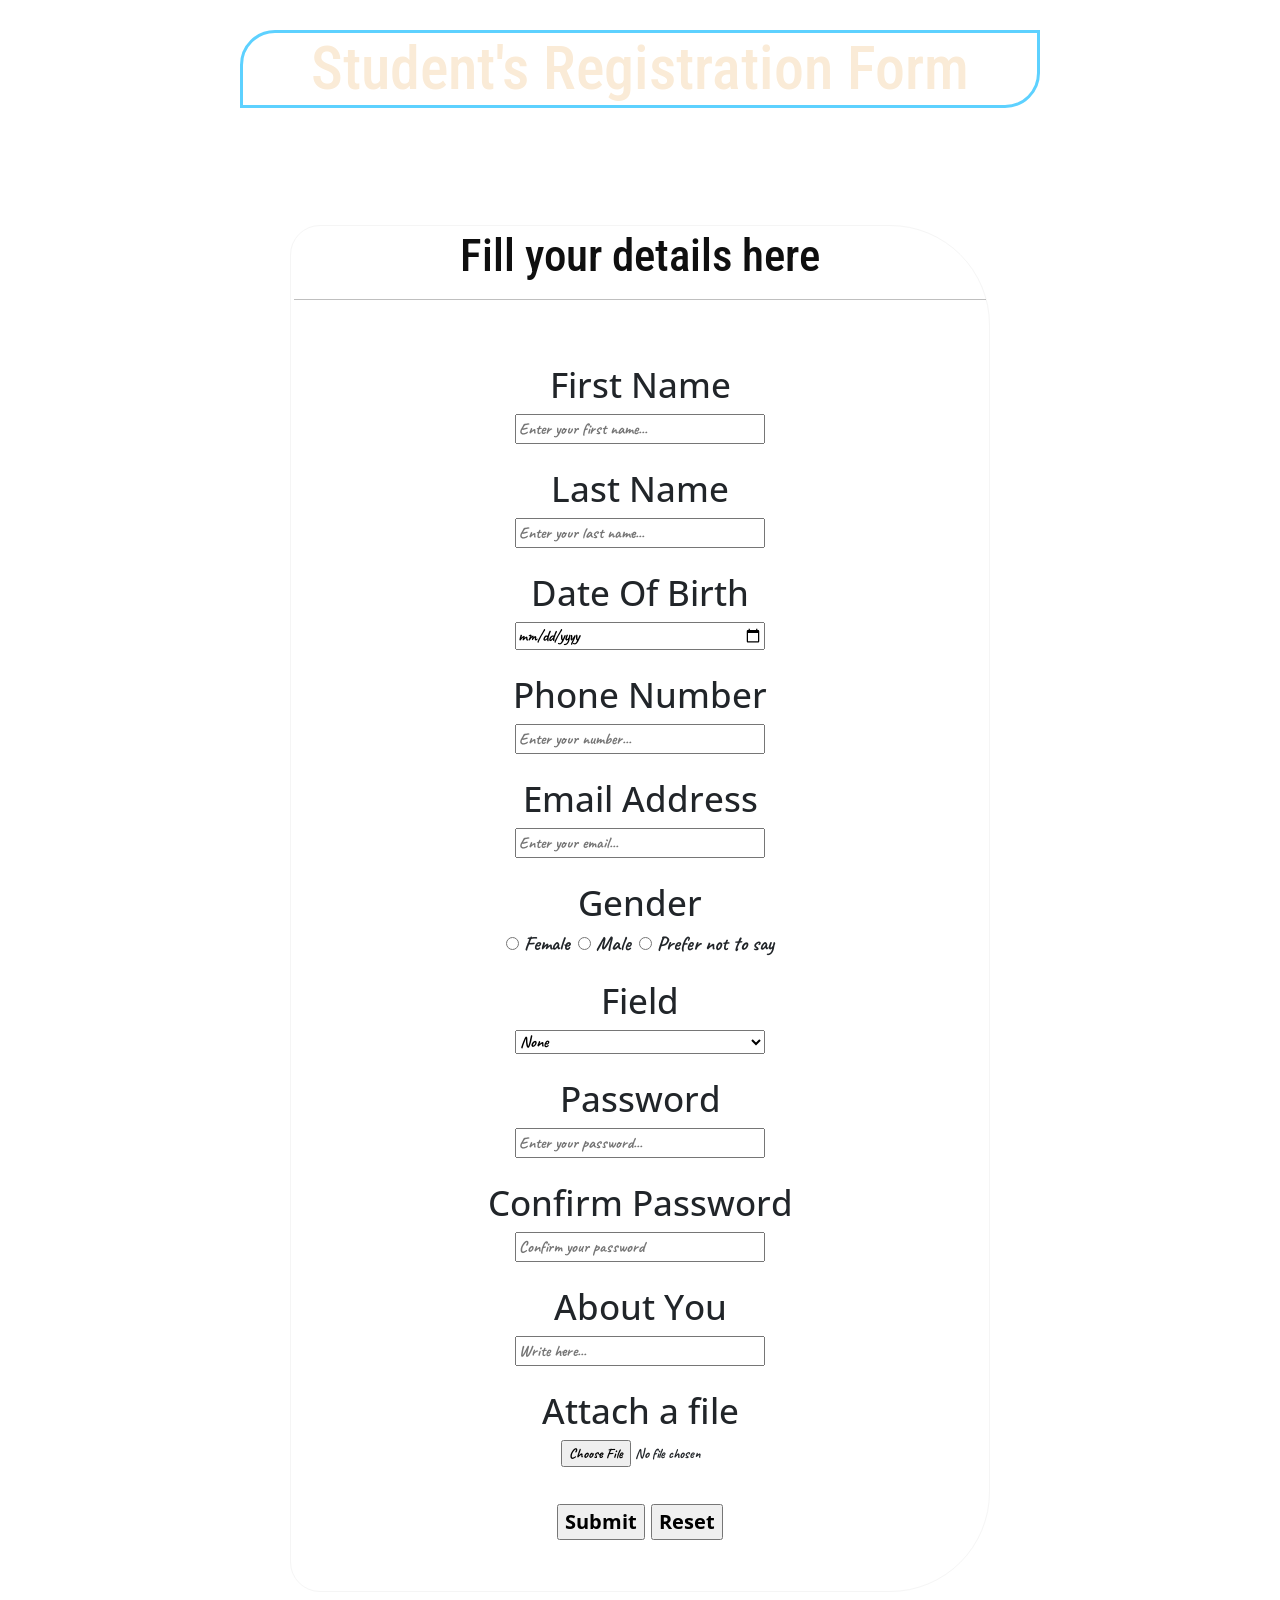
==== index.html @ 1f330574 "first commit" ====
<!DOCTYPE html>
<html lang="en">
<head>
    <meta charset="UTF-8">
    <meta http-equiv="X-UA-Compatible" content="IE=edge">
    <meta name="viewport" content="width=device-width, initial-scale=1.0">
    <title>Registration Form</title>
    <link href="https://cdn.jsdelivr.net/npm/bootstrap@5.1.1/dist/css/bootstrap.min.css" rel="stylesheet" integrity="sha384-F3w7mX95PdgyTmZZMECAngseQB83DfGTowi0iMjiWaeVhAn4FJkqJByhZMI3AhiU" crossorigin="anonymous">
    <link href="style.css" rel="stylesheet">
    <link rel="preconnect" href="https://fonts.googleapis.com">
    <link rel="preconnect" href="https://fonts.gstatic.com" crossorigin>
    <link href="https://fonts.googleapis.com/css2?family=Roboto+Condensed&display=swap" rel="stylesheet">
    <link href="https://fonts.googleapis.com/css2?family=Open+Sans:wght@300&family=Roboto+Condensed&display=swap" rel="stylesheet">
    <link href="https://fonts.googleapis.com/css2?family=Caveat&display=swap" rel="stylesheet">
  </head>
<body>
   
       <center>
        
           <h1 class="first-heading">Student's Registration Form</h1> <hr style="color: rgb(255, 255, 255);">
          <table>
            <td>
                <center>
              <form autocomplete="on">
                <h2 class="second-heading">Fill your details here</h2><hr style="color: black;">
               <br><br>
            <label for="fname" ><h3 class="form-elements" >First Name</h3></label><br>
            <input type="text" id="fname" name="fname" placeholder="Enter your first name..." class="input-elements" required><br><br>
            
            <label for="lname" ><h3 class="form-elements">Last Name</h3></label> <br>
            <input type="text" id="lname" name="lname" placeholder="Enter your last name..." class="input-elements" required><br><br>
            
            <label for="dob"><h3 class="form-elements">Date Of Birth</h3></label><br>
            <input type="date" id="dob" name="dob" placeholder="Enter your birth date..." class="input-elements" required><br><br>

            <label for="phone"><h3 class="form-elements">Phone Number</h3></label><br>
            <input type="number" id="phone" name="phone" placeholder="Enter your number..." class="input-elements" required><br><br>

            <label for="email"><h3 class="form-elements">Email Address</h3></label><br>
            <input type="email" id="email" name="email" placeholder="Enter your email..." class="input-elements" required><br><br>

           <h3 class="form-elements">Gender</h3> 
            <pre><input type="radio" id="female" name="gender"><label for="female"><h5 class="gender-elements"> Female</h5></label> <input type="radio" id="male" name="gender"><label for="male"><h5 class="gender-elements"> Male</h5></label> <input type="radio" id="Prefer-not-to-say" name="gender"><label for="Prefer not to say" ><h5 class="gender-elements"> Prefer not to say</h5></label></pre>
            
            <label for="courses"><h3 class="form-elements">Field</h3></label><br>
             <select name="courses" id="courses" class="input-elements" required>
                <option value="none" ><h5>None</h5></option>
                 <option value="it"><h5>I.T.</h5></option>
                 <option value="ece"><h5>ECE</h5></option>
                 <option value="cse"><h5>CSE</h5></option>
                 <option value="mech"><h5>MECH</h5></option>
                 <option value="civil"><h5>CIVIL</h5></option>
                 <option value="chemical"><h5>CHEMICAL</h5></option>
             </select><br><br>

             <label for="password"><h3 class="form-elements">Password</h3></label><br>
             <input type="password" name="password" id="password" placeholder="Enter your password..." class="input-elements" required><br><br>

             <label for="confirm password"><h3 class="form-elements">Confirm Password</h3></label><br>
             <input type="password" name="password" id="confirm password" placeholder="Confirm your password" class="input-elements" required><br><br>

             <label for="about"><h3 class="form-elements">About You</h3></label><br>
             <input type="textarea" name="about" id="about" placeholder="Write here..." rows="10" cols="100" class="input-elements" required><br><br>
             
          <label for="file"><h3 class="form-elements">Attach a file</h3></label><br>
            <pre>           <input type="file"id="file" name="file" class="input-elements" required><br><br></pre> 

              <input type="submit"  id="button" class="form-elements" onclick="alert('Thanks for submitting form')" value="Submit">
              <input type="reset" id="button" class="form-elements"><br><br><br>
           </form>
        </center>
        </td>
        </table> 
        </center>
</body>
</html>
---- style.css ----
body{
    background-image: url("https://images.unsplash.com/photo-1631772418667-47014d6e56b2?ixid=MnwxMjA3fDB8MHxwaG90by1wYWdlfHx8fGVufDB8fHx8&ixlib=rb-1.2.1&auto=format&fit=crop&w=1170&q=80");
    background-repeat: no-repeat;
    background-size: cover;    
}
table{
    background-image: url("https://images.unsplash.com/photo-1609743307371-9495ca150e6c?ixid=MnwxMjA3fDB8MHxwaG90by1wYWdlfHx8fGVufDB8fHx8&ixlib=rb-1.2.1&auto=format&fit=crop&w=880&q=80");
    width: 700px;
    background-repeat: no-repeat;
    background-size: cover;
    margin-bottom: 100px;
    margin-top: 100px;
    border: 1px solid  whitesmoke ;
    border-collapse: separate;
    border-radius: 30px;
    border-top-right-radius: 100px;
    border-bottom-right-radius: 100px;
    
    
}
.first-heading{
    margin-top: 30px;
    color: antiquewhite;
    font-size: 60px;
    font-family: 'Roboto Condensed', sans-serif;
    border:3px solid rgb(93, 209, 255);
    width:800px;
    border-top-left-radius: 35px;
    border-bottom-right-radius: 35px ;
}

.second-heading{
    color: rgb(15, 15, 15);
    font-family: 'Roboto Condensed', sans-serif;
    font-size: 45px
}

.form-elements{
    font-family: 'Open Sans', sans-serif;
    font-size : 35px;    
}

.input-elements{
    font-family: 'Caveat', cursive;
    font-weight: bold;
    width: 250px;
}

#button{
    font-size: 20px;
    font-weight: bold;
}

.gender-elements{
    font-family: 'Caveat', cursive;
    font-weight: bold;
}
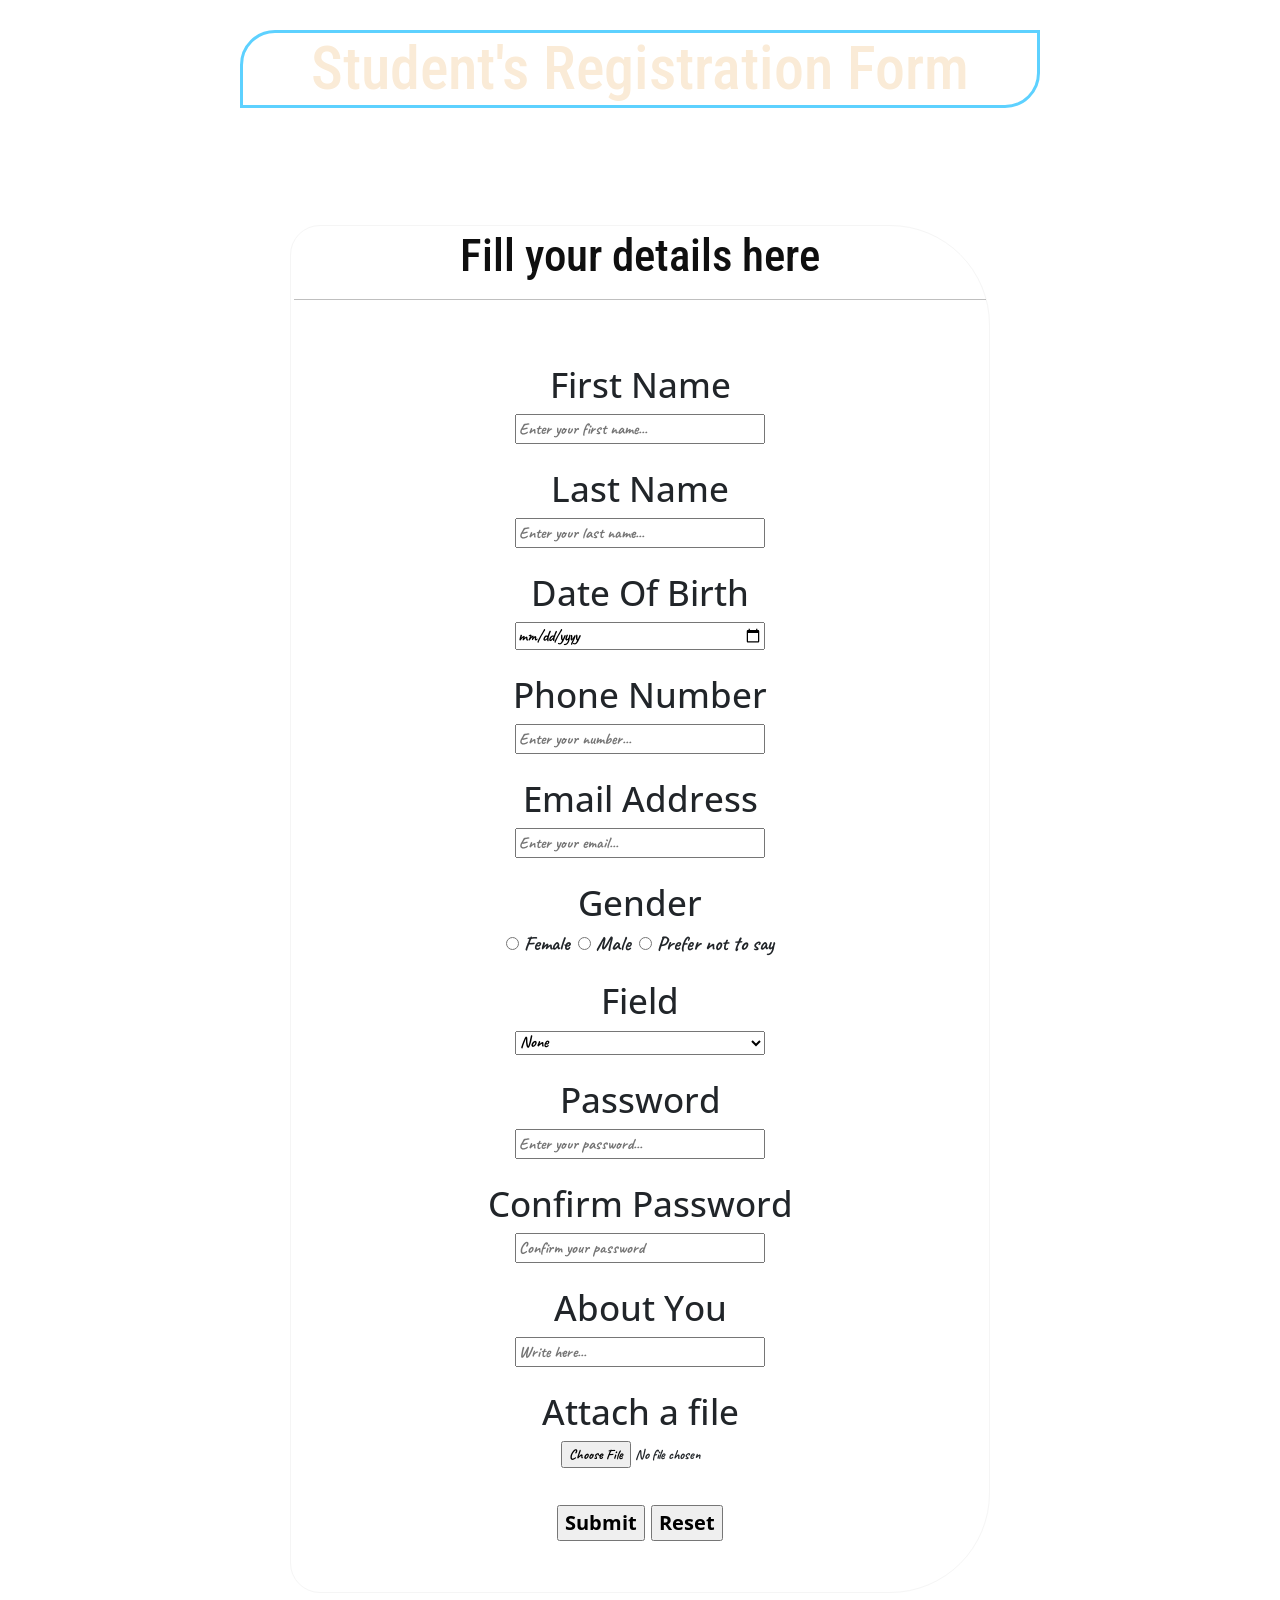
==== commit 8fd6391f: "gadbad khatam" ====
--- a/index.html
+++ b/index.html
@@ -52,7 +52,7 @@
                  <option value="civil"><h5>CIVIL</h5></option>
                  <option value="chemical"><h5>CHEMICAL</h5></option>
              </select><br><br>
-
+            
              <label for="password"><h3 class="form-elements">Password</h3></label><br>
              <input type="password" name="password" id="password" placeholder="Enter your password..." class="input-elements" required><br><br>
 
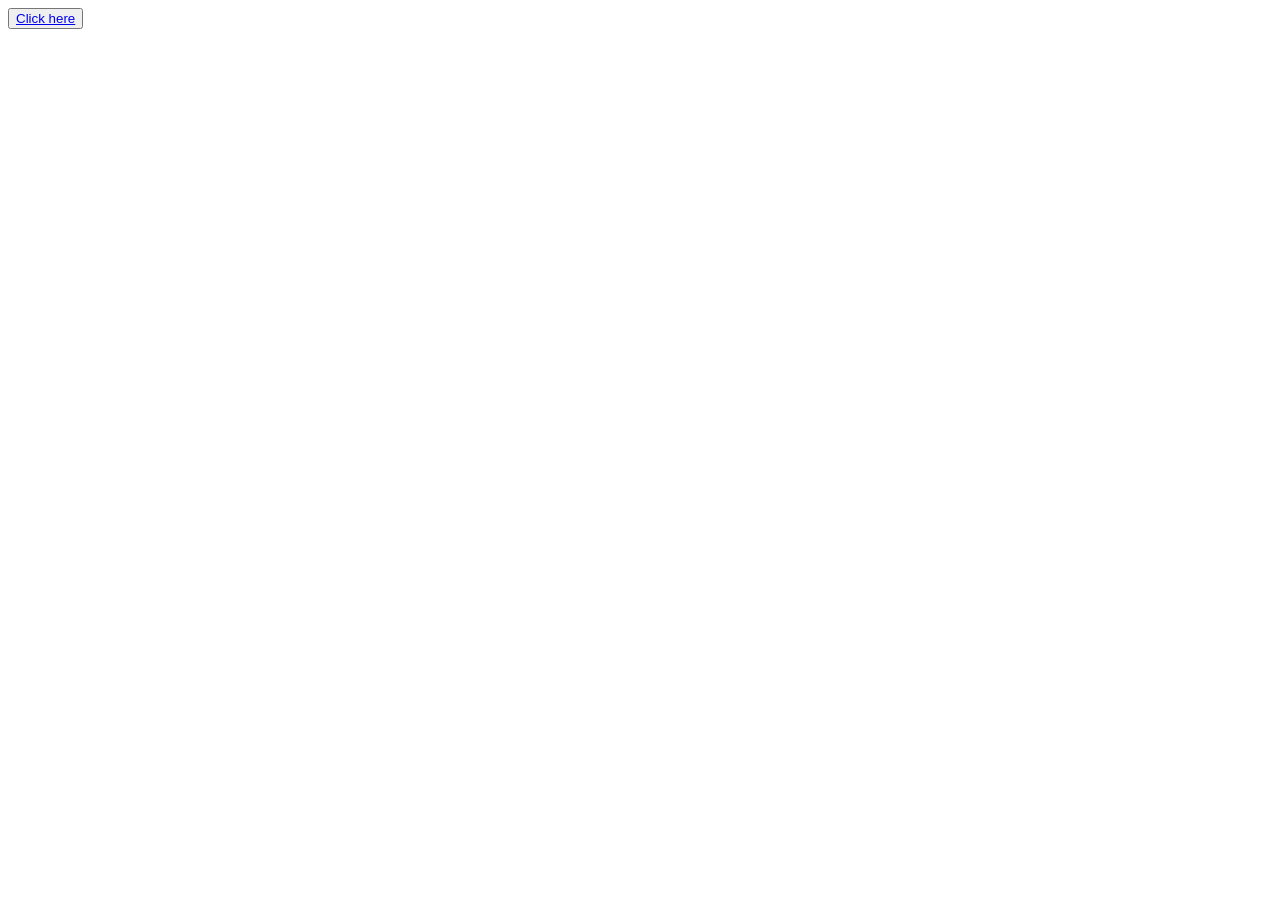
==== commit 4ed3b26c: "anuj op" ====
--- a/index.html
+++ b/index.html
@@ -4,73 +4,11 @@
     <meta charset="UTF-8">
     <meta http-equiv="X-UA-Compatible" content="IE=edge">
     <meta name="viewport" content="width=device-width, initial-scale=1.0">
-    <title>Registration Form</title>
-    <link href="https://cdn.jsdelivr.net/npm/bootstrap@5.1.1/dist/css/bootstrap.min.css" rel="stylesheet" integrity="sha384-F3w7mX95PdgyTmZZMECAngseQB83DfGTowi0iMjiWaeVhAn4FJkqJByhZMI3AhiU" crossorigin="anonymous">
-    <link href="style.css" rel="stylesheet">
-    <link rel="preconnect" href="https://fonts.googleapis.com">
-    <link rel="preconnect" href="https://fonts.gstatic.com" crossorigin>
-    <link href="https://fonts.googleapis.com/css2?family=Roboto+Condensed&display=swap" rel="stylesheet">
-    <link href="https://fonts.googleapis.com/css2?family=Open+Sans:wght@300&family=Roboto+Condensed&display=swap" rel="stylesheet">
-    <link href="https://fonts.googleapis.com/css2?family=Caveat&display=swap" rel="stylesheet">
-  </head>
+    <title>Document</title>
+</head>
 <body>
-   
-       <center>
-        
-           <h1 class="first-heading">Student's Registration Form</h1> <hr style="color: rgb(255, 255, 255);">
-          <table>
-            <td>
-                <center>
-              <form autocomplete="on">
-                <h2 class="second-heading">Fill your details here</h2><hr style="color: black;">
-               <br><br>
-            <label for="fname" ><h3 class="form-elements" >First Name</h3></label><br>
-            <input type="text" id="fname" name="fname" placeholder="Enter your first name..." class="input-elements" required><br><br>
-            
-            <label for="lname" ><h3 class="form-elements">Last Name</h3></label> <br>
-            <input type="text" id="lname" name="lname" placeholder="Enter your last name..." class="input-elements" required><br><br>
-            
-            <label for="dob"><h3 class="form-elements">Date Of Birth</h3></label><br>
-            <input type="date" id="dob" name="dob" placeholder="Enter your birth date..." class="input-elements" required><br><br>
-
-            <label for="phone"><h3 class="form-elements">Phone Number</h3></label><br>
-            <input type="number" id="phone" name="phone" placeholder="Enter your number..." class="input-elements" required><br><br>
-
-            <label for="email"><h3 class="form-elements">Email Address</h3></label><br>
-            <input type="email" id="email" name="email" placeholder="Enter your email..." class="input-elements" required><br><br>
-
-           <h3 class="form-elements">Gender</h3> 
-            <pre><input type="radio" id="female" name="gender"><label for="female"><h5 class="gender-elements"> Female</h5></label> <input type="radio" id="male" name="gender"><label for="male"><h5 class="gender-elements"> Male</h5></label> <input type="radio" id="Prefer-not-to-say" name="gender"><label for="Prefer not to say" ><h5 class="gender-elements"> Prefer not to say</h5></label></pre>
-            
-            <label for="courses"><h3 class="form-elements">Field</h3></label><br>
-             <select name="courses" id="courses" class="input-elements" required>
-                <option value="none" ><h5>None</h5></option>
-                 <option value="it"><h5>I.T.</h5></option>
-                 <option value="ece"><h5>ECE</h5></option>
-                 <option value="cse"><h5>CSE</h5></option>
-                 <option value="mech"><h5>MECH</h5></option>
-                 <option value="civil"><h5>CIVIL</h5></option>
-                 <option value="chemical"><h5>CHEMICAL</h5></option>
-             </select><br><br>
-            
-             <label for="password"><h3 class="form-elements">Password</h3></label><br>
-             <input type="password" name="password" id="password" placeholder="Enter your password..." class="input-elements" required><br><br>
-
-             <label for="confirm password"><h3 class="form-elements">Confirm Password</h3></label><br>
-             <input type="password" name="password" id="confirm password" placeholder="Confirm your password" class="input-elements" required><br><br>
-
-             <label for="about"><h3 class="form-elements">About You</h3></label><br>
-             <input type="textarea" name="about" id="about" placeholder="Write here..." rows="10" cols="100" class="input-elements" required><br><br>
-             
-          <label for="file"><h3 class="form-elements">Attach a file</h3></label><br>
-            <pre>           <input type="file"id="file" name="file" class="input-elements" required><br><br></pre> 
-
-              <input type="submit"  id="button" class="form-elements" onclick="alert('Thanks for submitting form')" value="Submit">
-              <input type="reset" id="button" class="form-elements"><br><br><br>
-           </form>
-        </center>
-        </td>
-        </table> 
-        </center>
+    <button >
+        <a href="aisehi.html">Click here</a>
+    </button>
 </body>
 </html>
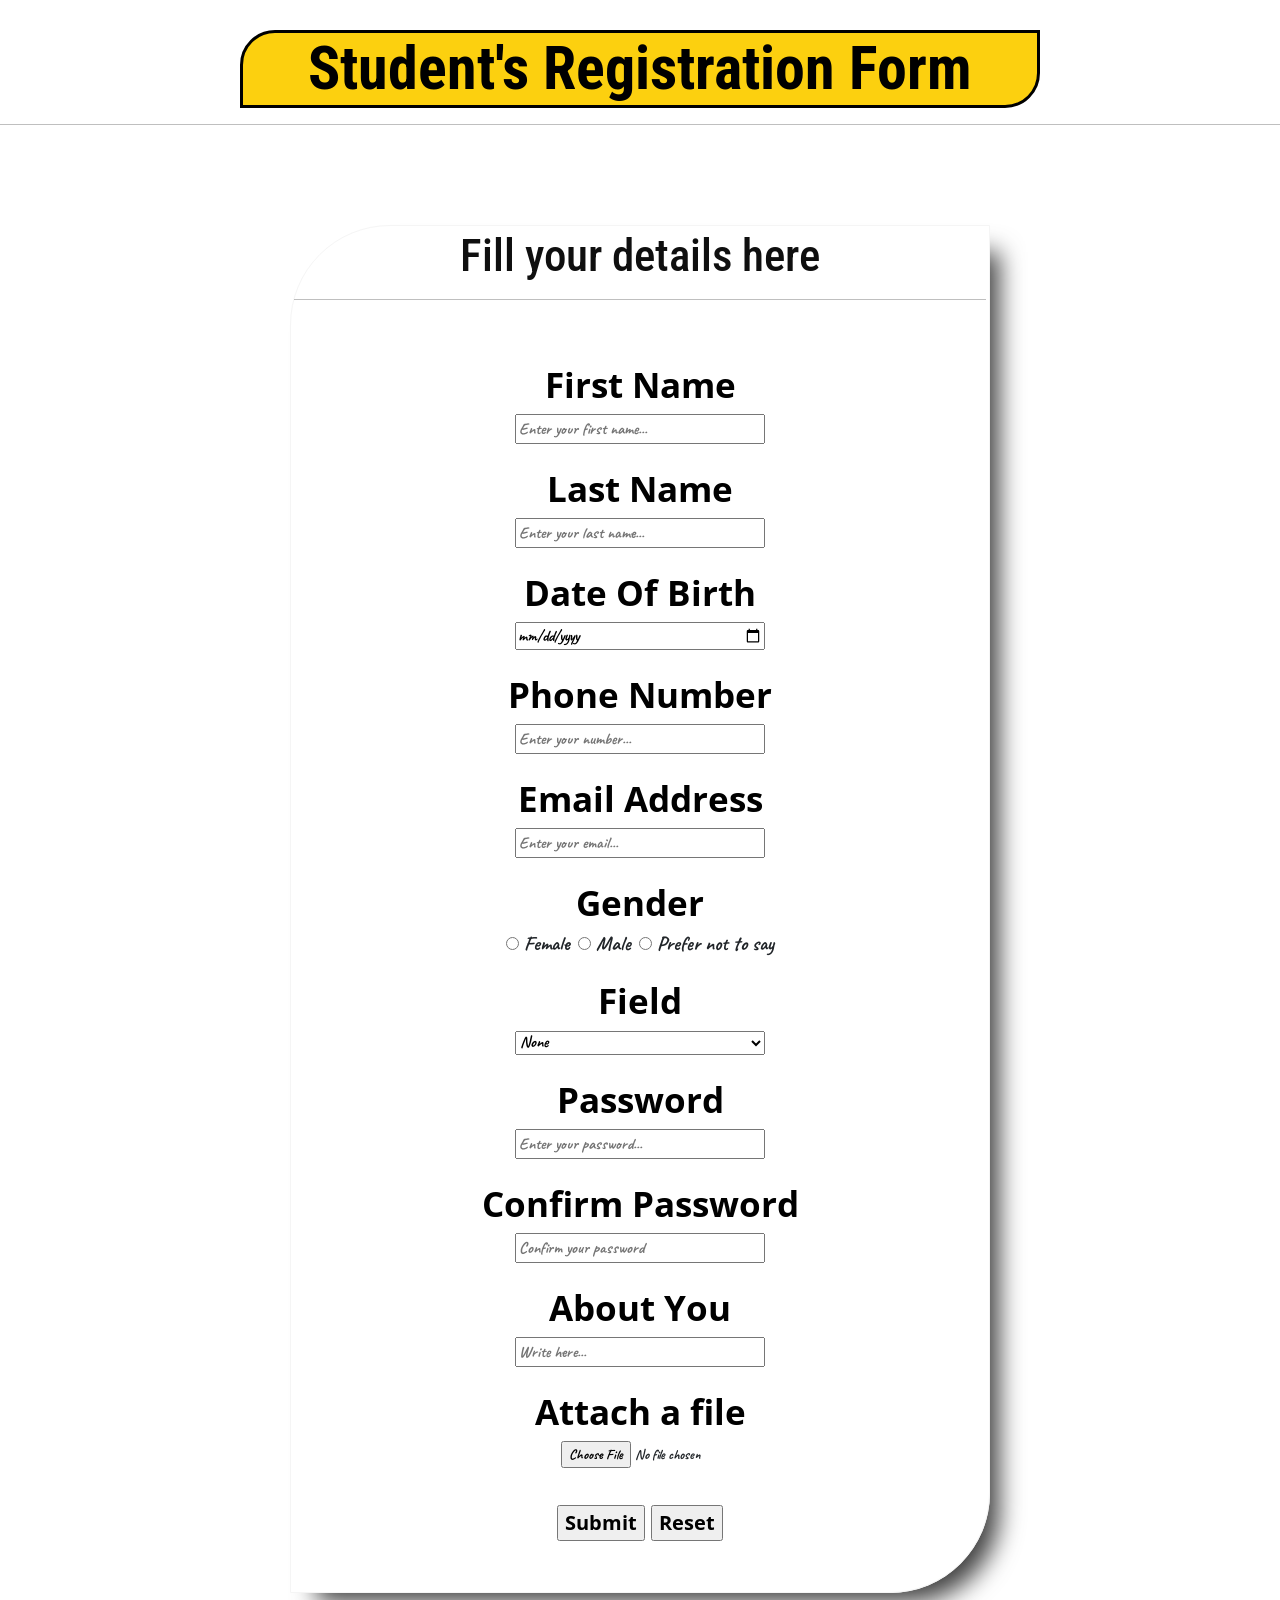
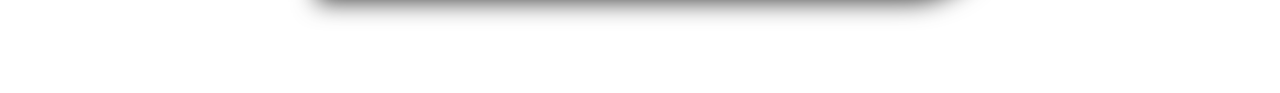
==== commit 99353808: "finally done" ====
--- a/index.html
+++ b/index.html
@@ -4,11 +4,73 @@
     <meta charset="UTF-8">
     <meta http-equiv="X-UA-Compatible" content="IE=edge">
     <meta name="viewport" content="width=device-width, initial-scale=1.0">
-    <title>Document</title>
-</head>
+    <title>Registration Form</title>
+    <link href="https://cdn.jsdelivr.net/npm/bootstrap@5.1.1/dist/css/bootstrap.min.css" rel="stylesheet" integrity="sha384-F3w7mX95PdgyTmZZMECAngseQB83DfGTowi0iMjiWaeVhAn4FJkqJByhZMI3AhiU" crossorigin="anonymous">
+    <link href="style.css" rel="stylesheet">
+    <link rel="preconnect" href="https://fonts.googleapis.com">
+    <link rel="preconnect" href="https://fonts.gstatic.com" crossorigin>
+    <link href="https://fonts.googleapis.com/css2?family=Roboto+Condensed&display=swap" rel="stylesheet">
+    <link href="https://fonts.googleapis.com/css2?family=Open+Sans:wght@300&family=Roboto+Condensed&display=swap" rel="stylesheet">
+    <link href="https://fonts.googleapis.com/css2?family=Caveat&display=swap" rel="stylesheet">
+  </head>
 <body>
-    <button >
-        <a href="aisehi.html">Click here</a>
-    </button>
+   
+       <center>
+        
+           <h1 class="first-heading">Student's Registration Form</h1> <hr style="color: rgb(0, 0, 0);">
+          <table>
+            <td>
+                <center>
+              <form autocomplete="on">
+                <h2 class="second-heading">Fill your details here</h2><hr style="color: black;">
+               <br><br>
+            <label for="fname" ><h3 class="form-elements" >First Name</h3></label><br>
+            <input type="text" id="fname" name="fname" placeholder="Enter your first name..." class="input-elements" required><br><br>
+            
+            <label for="lname" ><h3 class="form-elements">Last Name</h3></label> <br>
+            <input type="text" id="lname" name="lname" placeholder="Enter your last name..." class="input-elements" required><br><br>
+            
+            <label for="dob"><h3 class="form-elements">Date Of Birth</h3></label><br>
+            <input type="date" id="dob" name="dob" placeholder="Enter your birth date..." class="input-elements" required><br><br>
+
+            <label for="phone"><h3 class="form-elements">Phone Number</h3></label><br>
+            <input type="number" id="phone" name="phone" placeholder="Enter your number..." class="input-elements" required><br><br>
+
+            <label for="email"><h3 class="form-elements">Email Address</h3></label><br>
+            <input type="email" id="email" name="email" placeholder="Enter your email..." class="input-elements" required><br><br>
+
+           <h3 class="form-elements">Gender</h3> 
+            <pre><input type="radio" id="female" name="gender"><label for="female"><h5 class="gender-elements"> Female</h5></label> <input type="radio" id="male" name="gender"><label for="male"><h5 class="gender-elements"> Male</h5></label> <input type="radio" id="Prefer-not-to-say" name="gender"><label for="Prefer not to say" ><h5 class="gender-elements"> Prefer not to say</h5></label></pre>
+            
+            <label for="courses"><h3 class="form-elements">Field</h3></label><br>
+             <select name="courses" id="courses" class="input-elements" required>
+                <option value="none" ><h5>None</h5></option>
+                 <option value="it"><h5>I.T.</h5></option>
+                 <option value="ece"><h5>ECE</h5></option>
+                 <option value="cse"><h5>CSE</h5></option>
+                 <option value="mech"><h5>MECH</h5></option>
+                 <option value="civil"><h5>CIVIL</h5></option>
+                 <option value="chemical"><h5>CHEMICAL</h5></option>
+             </select><br><br>
+            
+             <label for="password"><h3 class="form-elements">Password</h3></label><br>
+             <input type="password" name="password" id="password" placeholder="Enter your password..." class="input-elements" required><br><br>
+
+             <label for="confirm password"><h3 class="form-elements">Confirm Password</h3></label><br>
+             <input type="password" name="password" id="confirm password" placeholder="Confirm your password" class="input-elements" required><br><br>
+
+             <label for="about"><h3 class="form-elements">About You</h3></label><br>
+             <input type="textarea" name="about" id="about" placeholder="Write here..." rows="10" cols="100" class="input-elements" required><br><br>
+             
+          <label for="file"><h3 class="form-elements">Attach a file</h3></label><br>
+            <pre>           <input type="file"id="file" name="file" class="input-elements" required><br><br></pre> 
+
+              <input type="submit"  id="button" class="form-elements" onclick="alert('Thanks for submitting form')" value="Submit">
+              <input type="reset" id="button" class="form-elements"><br><br><br>
+           </form>
+        </center>
+        </td>
+        </table> 
+        </center>
 </body>
 </html>
--- a/style.css
+++ b/style.css
@@ -0,0 +1,63 @@
+body{
+    background-image: url("https://images.unsplash.com/photo-1491183672482-d0af0e44929d?ixid=MnwxMjA3fDB8MHxwaG90by1wYWdlfHx8fGVufDB8fHx8&ixlib=rb-1.2.1&auto=format&fit=crop&w=1170&q=80");
+    background-repeat: no-repeat;
+    background-size: cover;    
+}
+table{
+    background-image: url("https://images.unsplash.com/photo-1472289065668-ce650ac443d2?ixid=MnwxMjA3fDB8MHxwaG90by1wYWdlfHx8fGVufDB8fHx8&ixlib=rb-1.2.1&auto=format&fit=crop&w=1169&q=80");
+    width: 700px;
+    background-repeat: no-repeat;
+    background-size: cover;
+    margin-bottom: 100px;
+    margin-top: 100px;
+    border: 1px solid  whitesmoke ;
+    border-collapse: separate;
+    box-shadow: 18px 18px 24px -9px rgba(0,0,0,0.75);
+-webkit-box-shadow: 18px 18px 24px -9px rgba(0,0,0,0.75);
+-moz-box-shadow: 18px 18px 24px -9px rgba(0,0,0,0.75);
+    border-top-left-radius: 100px;
+    border-bottom-right-radius: 100px;
+    
+    
+}
+.first-heading{
+    background-color:rgb(252, 208, 15) ;
+    margin-top: 30px;
+    color: black;
+    font-weight: bold;
+    font-size: 60px;
+    font-family: 'Roboto Condensed', sans-serif;
+    border:3px solid black;
+    width:800px;
+    border-top-left-radius: 35px;
+    border-bottom-right-radius: 35px ;
+}
+
+.second-heading{
+    color: rgb(15, 15, 15);
+    font-family: 'Roboto Condensed', sans-serif;
+    font-size: 45px
+}
+
+.form-elements{
+    font-family: 'Open Sans', sans-serif;
+    font-size : 35px;  
+    font-weight: bold; 
+    color: black; 
+}
+
+.input-elements{
+    font-family: 'Caveat', cursive;
+    font-weight: bold;
+    width: 250px;
+}
+
+#button{
+    font-size: 20px;
+    font-weight: bold;
+}
+
+.gender-elements{
+    font-family: 'Caveat', cursive;
+    font-weight: bold;
+}
